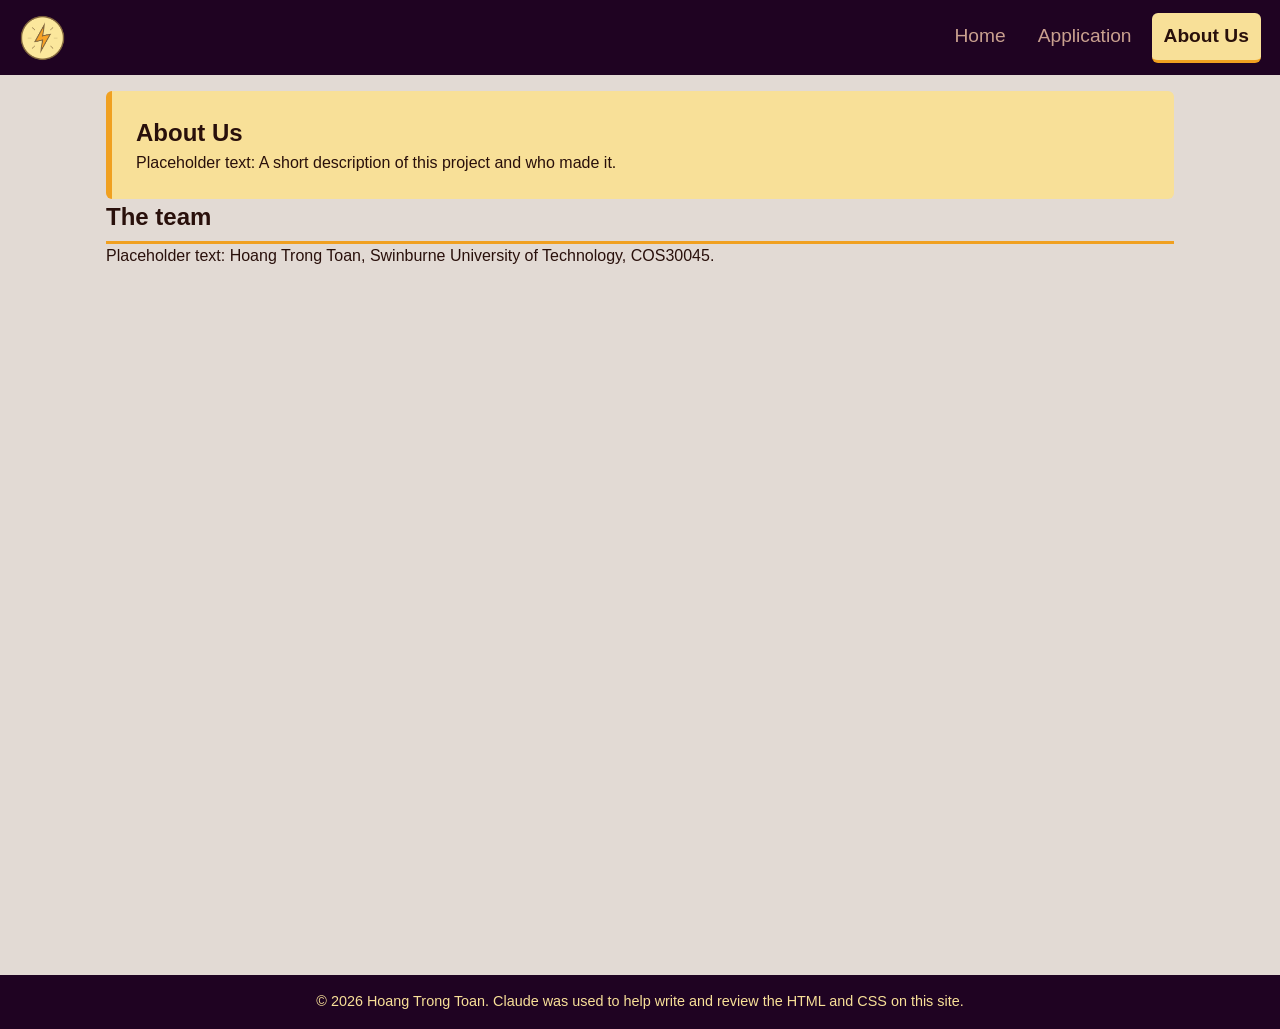
==== about.html @ be290b53 "Initial commit: Website setup and configuration" ====
<!DOCTYPE html>
<html lang="en">

<head>
	<meta charset="UTF-8">
	<meta name="viewport" content="width=device-width, initial-scale=1.0">
	<meta name="description" content="COS30045 Web Project - About Us">
	<meta name="keywords" content="COS30045, appliance energy">
	<meta name="author" content="Hoang Trong Toan, Toan Hoang">
	<link rel="stylesheet" href="assets/css/style.css">
	<title>About us | MemMis</title>
</head>
<body>
    <header>
        <a href="index.html" class="pw_img">
            <img id="logo" src="assets\images\PowerIcon.png" alt="Power logo">
        </a>
        <nav>
            <ul class="menu">
                <li><a href="index.html">Home</a></li>
                <li><a href="television.html">Application</a></li>
                <li><a href="about.html" class="active">About Us</a></li>
            </ul>
        </nav>
    </header>
    <main>
        <section class="intro">
            <h1>About Us</h1>
            <p>Placeholder text: A short description of this project and who made it.</p>
        </section>
        <section class="content">
            <h2>The team</h2>
            <p>Placeholder text: Hoang Trong Toan, Swinburne University of Technology, COS30045.</p>
        </section>
    </main>
    <footer class="footer">
        <p>&copy; <span id="year"></span> Hoang Trong Toan.
        Claude was used to help write and review the HTML and CSS on this site.</p>
    </footer>
    <script src="assets/js/time.js" defer></script>
</body>
</html>
---- assets/css/style.css ----
/* 
    filename: styles.css
    
    author: Toan Hoang

    date created: September 30th, 2026

    date modified: 

    description: css style file for Appliance Energy Consumption Website - COS30045-Data Visualisation
*/
:root {
    --brand: #F0A020;
    --tint: #F8E098;         
    --ink: #29100b; /*	Darker shade, for text, header and footer*/
    --ink-soft: #c9a08f;
    --contrast: #1F0322;
    --paper: #e2dad4;
    --font-base: Tahoma, Verdana, sans-serif;
}

* {
  margin: 0;
  padding: 0;
  font-family: var(--font-base);
  line-height: 1.5;
  box-sizing: border-box;
}

/* Logo on the left, nav on the right */
header {
    display: flex;
    align-items: center;
    justify-content: space-between;
    padding: 0.8rem 1.2rem;
    background-color: var(--contrast);
}

body {
    color: var(--ink);
    background: var(--paper);
}
#logo {
    height: 48px;
    width: auto;
    display: flex;
}

/* Horizontal menu */
.menu {
    display: flex;
    gap: 8px;
    list-style: none;
}

.menu a { 
    /* Select every anchor
     */
    display: block;
    padding: 9px 12px;
    font-size: 1.2rem; 
    color: var(--ink-soft);
    text-decoration: none;
    border-radius: 6px;
    transition: 1s;
}

.menu a:hover,
.menu a:focus-visible {
    background-color: var(--tint);
    color: var(--ink);
}

.menu a.active {
    background: var(--tint);
    color: var(--ink);
    font-weight: bold;
    border-bottom: 3px solid var(--brand);
}
/* Small screens: allow wrapping so links don't overflow */
@media (max-width: 480px) {
    header {
        padding: 10px 12px;
    }
    .menu {
        gap: 4px;
        flex-wrap: wrap;
        justify-content: flex-end;
    }
    .menu a {
        padding: 8px 10px;
    }
}
/* Main */
main {
    max-width: 68.75rem; 
    height: 100dvh;
    margin: auto; 
    padding: 1rem;
}

.intro { 
    padding: 24px; 
    background: var(--tint);
    border-left: 6px solid var(--brand); 
    border-radius: 6px;
}

.content h2 { 
    border-bottom: 3px solid var(--brand); 
    padding-bottom: 6px; 
}

.faq-item {
    border: 1px solid var(--ink-soft);
    border-radius: 6px;
    margin-bottom: 8px;
    overflow: hidden;
}

.faq-question {
    width: 100%;
    padding: 14px 16px;
    display: flex;
    justify-content: space-between;
    text-align: left;
    font-size: 1rem;
    font-weight: bold;
    color: var(--ink);
    background: var(--tint);
    border: 0;
    cursor: pointer;
}

.faq-question::after { content: "+"; }
.faq-question.open::after { content: "-"; }
.faq-question:hover { background: var(--brand); }

.faq-answer { 
    padding: 12px 16px; 
}

/* Footer */
footer {
    vertical-align: text-bottom;
    padding: 16px 24px;
    text-align: center;
    font-size: 0.9rem;
    color: var(--tint);
    background: var(--contrast);
}
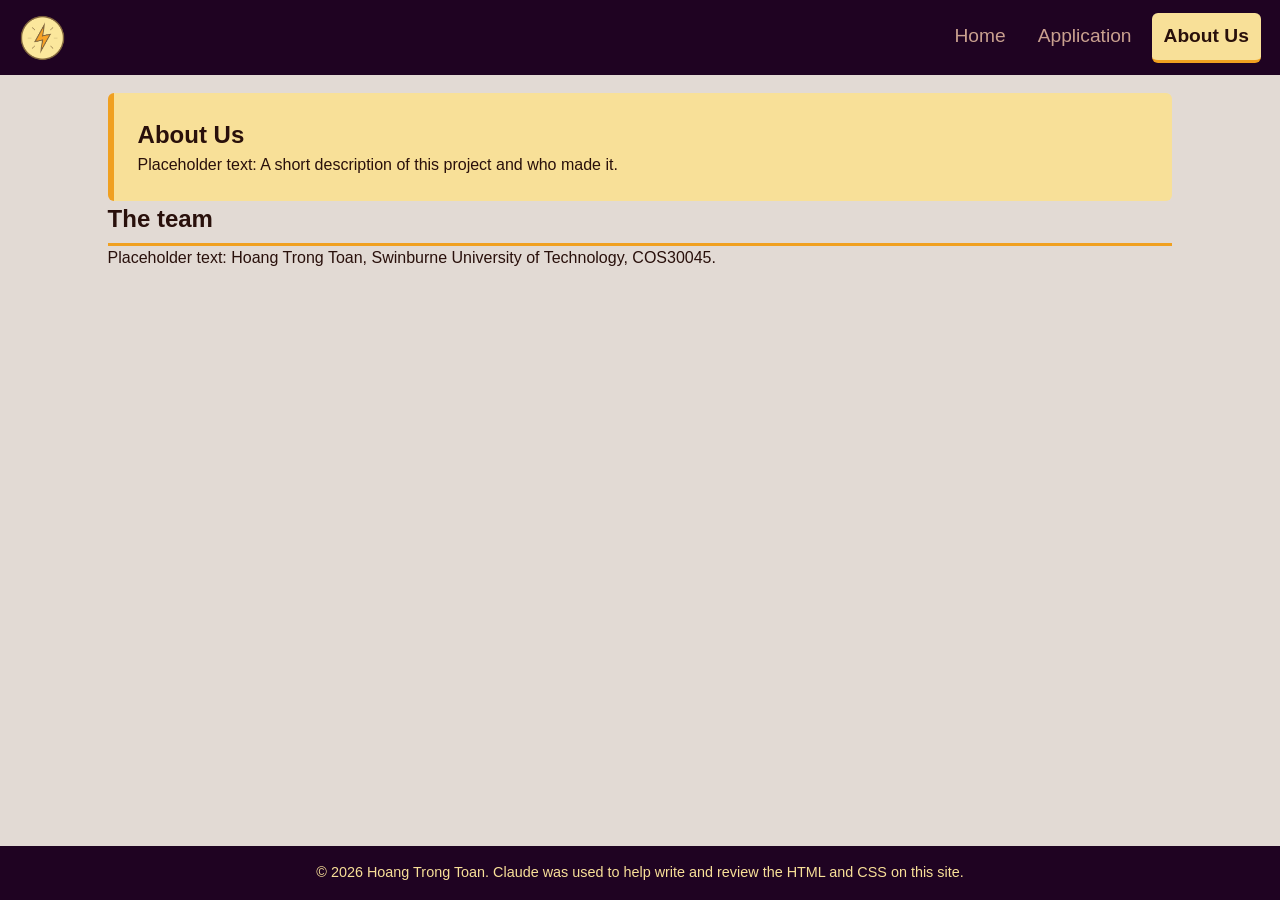
==== commit 7c62c103: "content: Television page and CSS adjustment to have footer stay at the bottom of the page" ====
--- a/about.html
+++ b/about.html
@@ -33,7 +33,7 @@
             <p>Placeholder text: Hoang Trong Toan, Swinburne University of Technology, COS30045.</p>
         </section>
     </main>
-    <footer class="footer">
+    <footer>
         <p>&copy; <span id="year"></span> Hoang Trong Toan.
         Claude was used to help write and review the HTML and CSS on this site.</p>
     </footer>
--- a/assets/css/style.css
+++ b/assets/css/style.css
@@ -1,18 +1,14 @@
 /* 
     filename: styles.css
-    
     author: Toan Hoang
-
     date created: September 30th, 2026
-
-    date modified: 
-
     description: css style file for Appliance Energy Consumption Website - COS30045-Data Visualisation
 */
+
 :root {
     --brand: #F0A020;
     --tint: #F8E098;         
-    --ink: #29100b; /*	Darker shade, for text, header and footer*/
+    --ink: #29100b;
     --ink-soft: #c9a08f;
     --contrast: #1F0322;
     --paper: #e2dad4;
@@ -20,14 +16,22 @@
 }
 
 * {
-  margin: 0;
-  padding: 0;
-  font-family: var(--font-base);
-  line-height: 1.5;
-  box-sizing: border-box;
+    margin: 0;
+    padding: 0;
+    font-family: var(--font-base);
+    line-height: 1.5;
+    box-sizing: border-box;
 }
 
-/* Logo on the left, nav on the right */
+body {
+    color: var(--ink);
+    background: var(--paper);
+    min-height: 100vh; 
+    display: flex;
+    flex-direction: column;
+    margin: 0;
+}
+
 header {
     display: flex;
     align-items: center;
@@ -36,14 +40,10 @@
     background-color: var(--contrast);
 }
 
-body {
-    color: var(--ink);
-    background: var(--paper);
-}
 #logo {
     height: 48px;
     width: auto;
-    display: flex;
+    display: block;
 }
 
 /* Horizontal menu */
@@ -54,15 +54,13 @@
 }
 
 .menu a { 
-    /* Select every anchor
-     */
     display: block;
     padding: 9px 12px;
     font-size: 1.2rem; 
     color: var(--ink-soft);
     text-decoration: none;
     border-radius: 6px;
-    transition: 1s;
+    transition: background-color 0.2s ease, color 0.2s ease;
 }
 
 .menu a:hover,
@@ -77,7 +75,7 @@
     font-weight: bold;
     border-bottom: 3px solid var(--brand);
 }
-/* Small screens: allow wrapping so links don't overflow */
+
 @media (max-width: 480px) {
     header {
         padding: 10px 12px;
@@ -91,12 +89,14 @@
         padding: 8px 10px;
     }
 }
+
 /* Main */
 main {
     max-width: 68.75rem; 
-    height: 100dvh;
+    width: 100%;
     margin: auto; 
-    padding: 1rem;
+    padding: 1.1rem;
+    flex-grow: 1; 
 }
 
 .intro { 
@@ -140,9 +140,37 @@
     padding: 12px 16px; 
 }
 
+.chart-box {
+    margin: 1.5rem 0;
+    padding: 16px;
+    background: #ffffff;
+    border: 1px solid var(--ink-soft);
+    border-radius: 6px;
+    overflow-x: auto;
+}
+
+.chart-box img {
+    height: 18rem;
+    width: auto;
+    display: block;
+}
+
+.chart-box figcaption {
+    margin-top: 8px;
+    font-size: 0.9rem;
+    color: var(--ink);
+}
+
+.note {
+    padding: 12px 16px;
+    font-size: 0.9rem;
+    background: var(--tint);
+    border-left: 6px solid var(--brand);
+    border-radius: 6px;
+}
+
 /* Footer */
 footer {
-    vertical-align: text-bottom;
     padding: 16px 24px;
     text-align: center;
     font-size: 0.9rem;
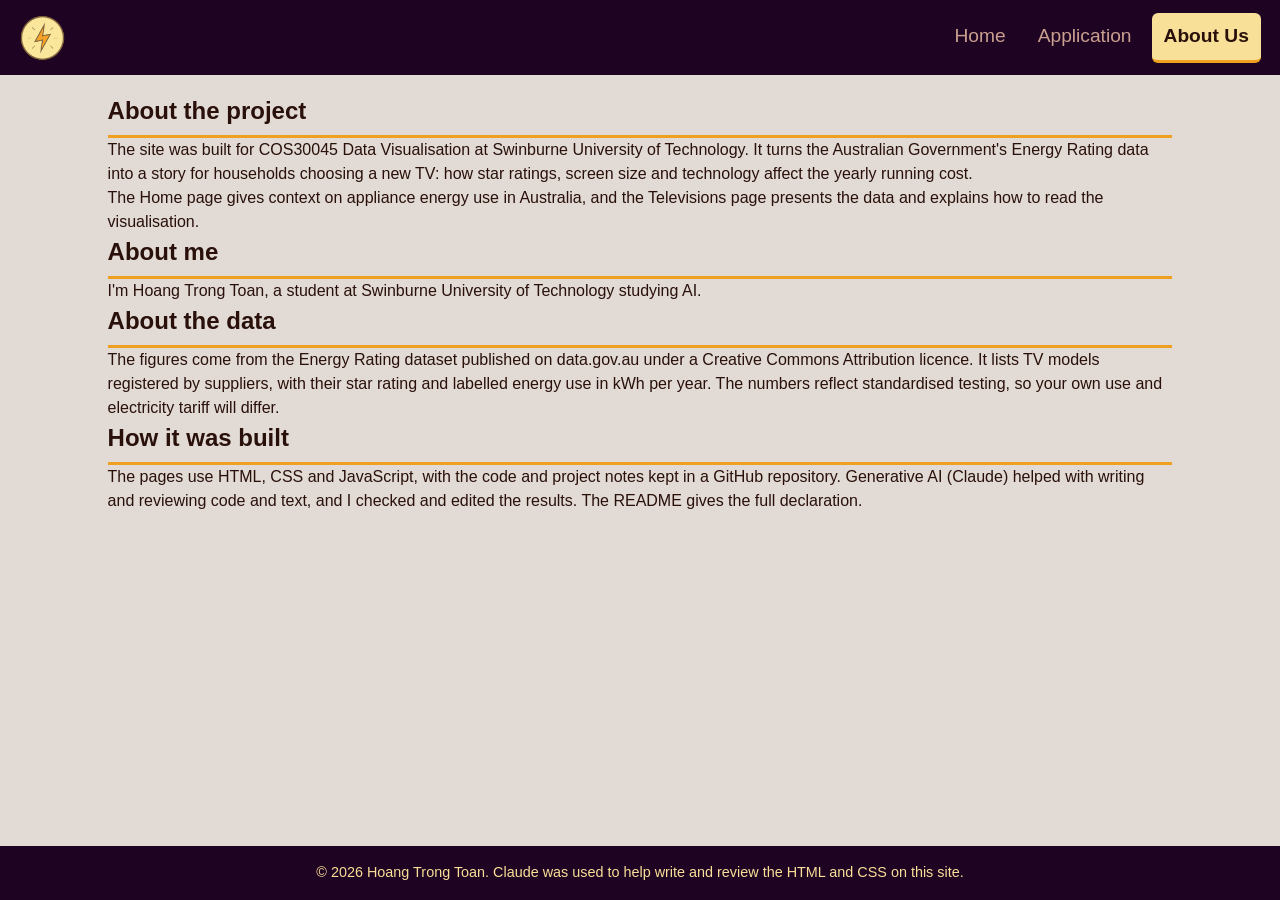
==== commit 4fc06104: "update: Bar chart image, about page" ====
--- a/about.html
+++ b/about.html
@@ -24,13 +24,33 @@
         </nav>
     </header>
     <main>
-        <section class="intro">
-            <h1>About Us</h1>
-            <p>Placeholder text: A short description of this project and who made it.</p>
+        <section class="content">
+            <h2>About the project</h2>
+            <p>The site was built for COS30045 Data Visualisation at Swinburne University 
+                of Technology. It turns the Australian Government's Energy Rating data 
+                into a story for households choosing a new TV: how star ratings, 
+                screen size and technology affect the yearly running cost.</p>
+            <p>The Home page gives context on appliance energy use in Australia, and 
+                the Televisions page presents the data and explains how to read the 
+                visualisation.</p>
         </section>
         <section class="content">
-            <h2>The team</h2>
-            <p>Placeholder text: Hoang Trong Toan, Swinburne University of Technology, COS30045.</p>
+            <h2>About me</h2>
+            <p>I'm Hoang Trong Toan, a student at Swinburne University of Technology 
+                studying AI.</p>
+        </section>
+        <section class="content">
+            <h2>About the data</h2>
+            <p>The figures come from the Energy Rating dataset published on data.gov.au 
+                under a Creative Commons Attribution licence. It lists TV models registered 
+                by suppliers, with their star rating and labelled energy use in kWh per year. 
+                The numbers reflect standardised testing, so your own use and electricity 
+                tariff will differ.</p>
+        </section>
+
+        <section class="content">
+            <h2>How it was built</h2>
+            <p>The pages use HTML, CSS and JavaScript, with the code and project notes kept in a GitHub repository. Generative AI (Claude) helped with writing and reviewing code and text, and I checked and edited the results. The README gives the full declaration.</p>
         </section>
     </main>
     <footer>
--- a/assets/css/style.css
+++ b/assets/css/style.css
@@ -159,6 +159,7 @@
     margin-top: 8px;
     font-size: 0.9rem;
     color: var(--ink);
+    text-align: center;
 }
 
 .note {
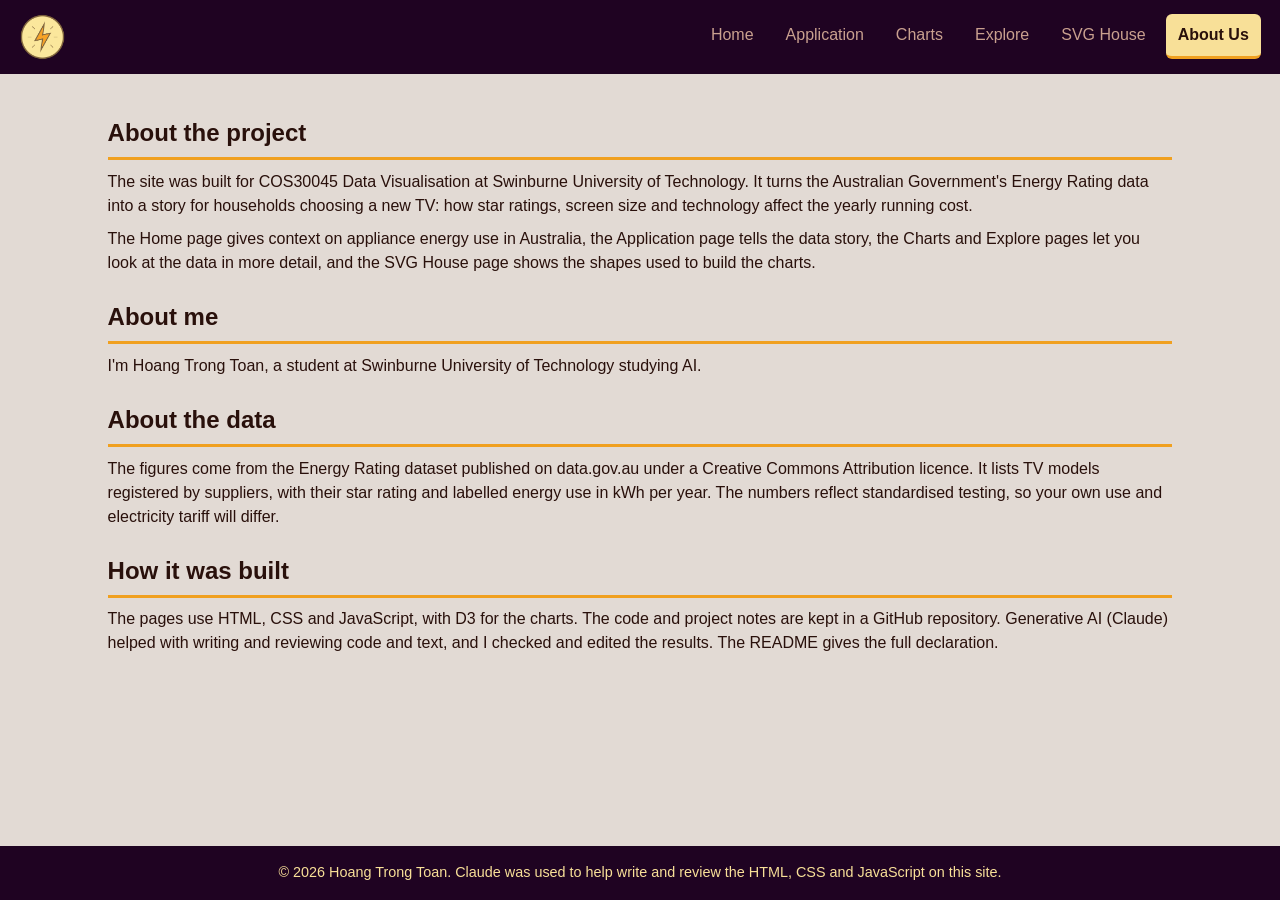
==== commit 9da67cc3: "update: assignment 4-6" ====
--- a/about.html
+++ b/about.html
@@ -8,17 +8,20 @@
 	<meta name="keywords" content="COS30045, appliance energy">
 	<meta name="author" content="Hoang Trong Toan, Toan Hoang">
 	<link rel="stylesheet" href="assets/css/style.css">
-	<title>About us | MemMis</title>
+	<title>About us</title>
 </head>
 <body>
     <header>
         <a href="index.html" class="pw_img">
-            <img id="logo" src="assets\images\PowerIcon.png" alt="Power logo">
+            <img id="logo" src="assets/images/PowerIcon.png" alt="Power logo">
         </a>
         <nav>
             <ul class="menu">
                 <li><a href="index.html">Home</a></li>
                 <li><a href="television.html">Application</a></li>
+                <li><a href="charts.html">Charts</a></li>
+                <li><a href="explore.html">Explore</a></li>
+                <li><a href="house.html">SVG House</a></li>
                 <li><a href="about.html" class="active">About Us</a></li>
             </ul>
         </nav>
@@ -30,9 +33,10 @@
                 of Technology. It turns the Australian Government's Energy Rating data 
                 into a story for households choosing a new TV: how star ratings, 
                 screen size and technology affect the yearly running cost.</p>
-            <p>The Home page gives context on appliance energy use in Australia, and 
-                the Televisions page presents the data and explains how to read the 
-                visualisation.</p>
+            <p>The Home page gives context on appliance energy use in Australia, the 
+                Application page tells the data story, the Charts and Explore pages let 
+                you look at the data in more detail, and the SVG House page shows the 
+                shapes used to build the charts.</p>
         </section>
         <section class="content">
             <h2>About me</h2>
@@ -50,12 +54,12 @@
 
         <section class="content">
             <h2>How it was built</h2>
-            <p>The pages use HTML, CSS and JavaScript, with the code and project notes kept in a GitHub repository. Generative AI (Claude) helped with writing and reviewing code and text, and I checked and edited the results. The README gives the full declaration.</p>
+            <p>The pages use HTML, CSS and JavaScript, with D3 for the charts. The code and project notes are kept in a GitHub repository. Generative AI (Claude) helped with writing and reviewing code and text, and I checked and edited the results. The README gives the full declaration.</p>
         </section>
     </main>
     <footer>
         <p>&copy; <span id="year"></span> Hoang Trong Toan.
-        Claude was used to help write and review the HTML and CSS on this site.</p>
+        Claude was used to help write and review the HTML, CSS and JavaScript on this site.</p>
     </footer>
     <script src="assets/js/time.js" defer></script>
 </body>
--- a/assets/css/style.css
+++ b/assets/css/style.css
@@ -150,7 +150,7 @@
 }
 
 .chart-box img {
-    height: 18rem;
+    height: 34rem;
     width: auto;
     display: block;
 }
@@ -177,4 +177,47 @@
     font-size: 0.9rem;
     color: var(--tint);
     background: var(--contrast);
+}
+/* ---- Added: navigation, charts (Exercises 4-6) ---- */
+.menu a { font-size: 1rem; }
+.menu { flex-wrap: wrap; }
+.content, .content-faq { margin-top: 1.5rem; }
+.content p, .content-faq p, .intro p { margin-top: 0.6rem; }
+.takeaways { margin: 0.6rem 0 0 1.4rem; }
+
+.responsive-svg-container {
+    margin-right: auto;
+    margin-left: auto;
+    width: 100%;
+    max-width: 1200px;
+}
+.responsive-svg-container svg { width: 100%; height: auto; display: block; }
+.chart-box svg text { font-family: var(--font-base); font-size: 13px; fill: var(--ink); }
+.axis-label { font-size: 14px; font-weight: bold; }
+.bar { fill: var(--brand); }
+.bar:hover { opacity: 0.8; }
+.value-label { font-size: 12px; text-anchor: middle; }
+.line-path { fill: none; stroke: var(--contrast); stroke-width: 2.5; }
+.line-dot { fill: var(--brand); stroke: var(--contrast); }
+.legend-item text { font-size: 13px; }
+.chart-grid { display: grid; gap: 1.5rem; }
+.chart-box h3 { margin-bottom: 0.4rem; }
+.chart-box p.chart-desc { margin-bottom: 0.5rem; font-size: 0.95rem; }
+.house-box svg { max-width: 600px; margin: 0 auto; border: 1px solid var(--ink-soft); }
+
+/* chart styles (histogram, filters, scatterplot, tooltip) */
+.filters { display: flex; flex-wrap: wrap; gap: 8px; margin: 0.8rem 0; }
+.filter-btn {
+    padding: 8px 18px; border: 0; border-radius: 4px; cursor: pointer;
+    font-size: 1rem; color: #fff; background: #a85a00;
+}
+.filter-btn:hover, .filter-btn:focus-visible { background: var(--contrast); }
+.filter-btn.active { background: var(--tint); color: var(--ink); outline: 2px solid var(--brand); font-weight: bold; }
+.hist-bar { fill: #636466; stroke: var(--paper); }
+.hist-bar:hover { fill: var(--brand); }
+.dot { stroke: none; }
+.tooltip {
+    position: absolute; pointer-events: none; opacity: 0; z-index: 10;
+    padding: 6px 10px; font-size: 0.85rem; line-height: 1.3;
+    background: var(--contrast); color: #fff; border-radius: 4px;
 }
